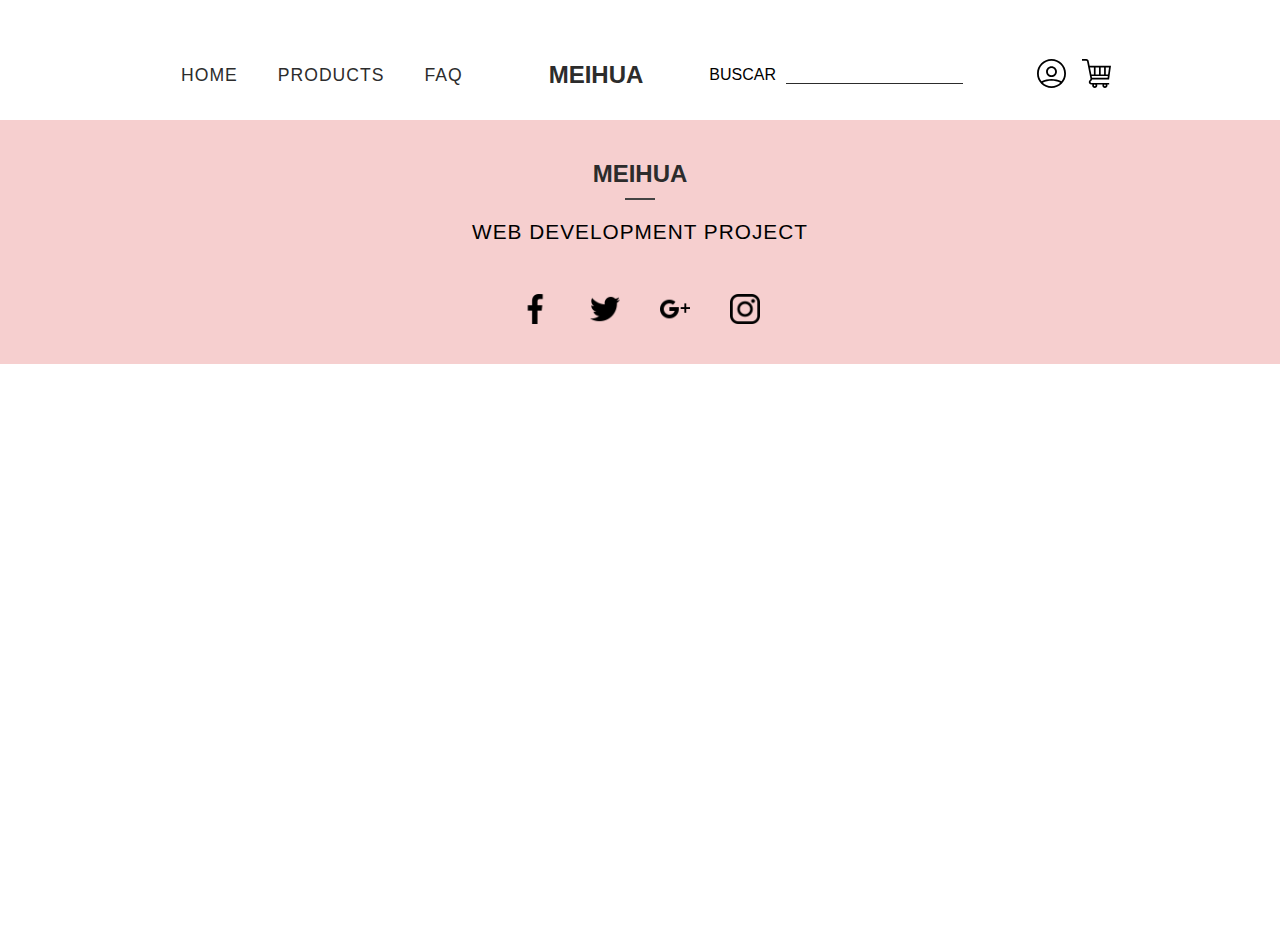
==== cart.html @ 2f4f276c "actualizado" ====
<!DOCTYPE html>
<html lang="en">
<head>
    <meta charset="UTF-8">
    <meta name="viewport" content="width=device-width, initial-scale=1.0">
    <meta http-equiv="X-UA-Compatible" content="ie=edge">
    <title>Document</title>
    <link rel="stylesheet" href="./css/style.css">
    <link rel="stylesheet" href="./css/navbar.css">
    <link rel="stylesheet" href="./css/footer.css">

</head>
<body>
    <header>
        <nav>
 
            <ul id="menu" class="nav-links">
                <li><a href="index.html">Home</a></li>
                <li><a href="products.html">Products</a></li>
                <li><a href="faq.html">faq</a></li>
            </ul>
            
        </nav>

        <div class="logo">
            <a href="index.html">MEIHUA</a>
      </div>
    <div class="search-bar">
        <p>BUSCAR</p><input type="text">
    </div>
            <div class="nav-icons">
                <a href="register-login.html"><img src="[data-uri]" /></a>
                <a href="cart.html"><img src="[data-uri]" /></a>
            </div>
        
    </header>

<main>

</main>

    


    <footer>
        <h4>Meihua</h4>
        <hr>
        <p>web development project</p>
        <div class="rrss-icons">
            <div class="icons-rrss">
                <img src="/img/facebook-icon.png" alt="facebook">
            </div>
    
            <div class="icons-rrss">
                <img src="/img/twitter-icon.png" alt="twitter">
            </div>
    
            <div class="icons-rrss">
                <img src="/img/google-mas.png" alt="google mas">
            </div>
    
            <div class="icons-rrss">
                <img src="/img/instagram-icon.png" alt="instagram">
            </div>
        </div>
    
    </footer>

    </body>
    </html>
---- css/style.css ----
*{
    box-sizing: border-box;
  }


  html, body {
    margin: 0;
    padding: 0;
    width: 100%;
    height: 100vh;
    scroll-behavior: smooth;
}

body{
  font-family: 'Poppins', sans-serif;
  font-weight: 16px;
}


/* PRODUCT SECTION */

.section-3{
    display: flex;
    justify-content: space-between;
    margin: 100px 0 80px 0;
    padding: 0px 100px;
}

.section-iz{
    width: 400px;
}

.section-iz h3{
    font-weight: 600;
    font-size: 3rem;
}


.section-iz h4{
    margin: 20px 0px 0px 0px;
    font-size: 1.2rem;
    font-weight: 500;
}

.productos-box{
    display: flex;
}

.productos-box-contenedor{
    display: inline-flex;
    flex-wrap: wrap;
}

#productos{
    text-align: center;
    width: 300px;
    background-color: #feb1b1;
}

#productos img{
    width: 300px;
}

#productos h2{
    font-weight: 600;
    font-size: 1.5rem;
    margin: 20px 0px 10px 0px;
}

#productos p{
    font-size: 1.4rem;
    font-weight: 300;
    margin-bottom: 20px;
}

.filter-buttons{
    display: flex;
    justify-content: space-evenly;
    flex-wrap: wrap;
    margin: 30px 0px;
}

.filter-buttons .filters{
    margin: 10px 5px;
    width: 140px;
    height: 40px;
    border: 1px solid #feb1b1;
    background-color: transparent;
    text-transform: lowercase;
    font-weight: 400;
    font-size: 1rem;
}

.filter-buttons .filters:hover{
    background-color: #2c2c2c;
    color: #fff;
    border-color: #2c2c2c;
}




/* FAQ SECTION */

/*SMALL MOBILE RESPONSIVE*/
@media (min-width: 320px){
.banner1{
    width: 100%;
    height: 90px;
    background: url(https://images.unsplash.com/photo-1498843053639-170ff2122f35?ixlib=rb-1.2.1&auto=format&fit=crop&w=934&q=80) no-repeat 50% 35%;
    background-size: cover;
}

.faq-section{
    margin: 20px 35px 60px 35px; 
}

.faq-h2{
    font-weight: 600;
    font-size: 1rem;
    margin: 30px 100px 10px 100px;
}

.faq-blue{
    width: 100%;
    height: auto;
    background-color: #DBEFF2;
    margin: 15px 0px 15px 0px;
    padding: 10px;
}

.faq-grey{
    width: 100%;
    height: auto;
    background-color: #E9E9E9;
    margin: 15px 0px 15px 0px;
    padding: 10px;
}

.faq-question{
    font-size: 0.9rem;
    line-height: 1.2rem;
    margin-bottom: 10px;
    font-weight: 600;
    text-transform: uppercase;
}

.faq-text{
    font-size: 0.85rem;
    line-height: 1rem;
    font-weight: 400;
}
}

/*MEDIUM MOBILE RESPONSIVE*/
@media (min-width: 570px){
    .banner1{
        height: 140px;
    }
    
    .faq-section{
        margin: 30px 45px 60px 45px; 
    }
    
    .faq-blue{
        padding: 20px;
    }
    
    .faq-grey{
        padding: 20px;
    }
    }


/*TABLET RESPONSIVE*/
@media (min-width: 720px){
    .banner1{
        height: 180px;
    }
    
    .faq-section{
        margin: 40px 55px 65px 55px; 
    }
    
    .faq-h2{
        font-size: 2rem;    
    }
    
    .faq-blue{
        margin: 25px 0px 25px 0px;
        padding: 30px;
    }
    
    .faq-grey{
        margin: 25px 0px 25px 0px;
        padding: 30px;
    }
    
    .faq-question{
        font-size: 1rem;
        line-height: 1.2rem;
        margin-bottom: 15px;
    }
    
    .faq-text{
        font-size: 0.95rem;
        line-height: 1.1rem;
    }
    }


/* DESKTOP RESPONSIVE */
@media (min-width: 1024px){
    .banner1{
        height: 210px;
    }
    
    .faq-section{
        margin: 50px 70px 80px 70px; 
    }
    
    .faq-h2{
        margin-top: 60px;
        font-size: 3rem;
    }
    
    .faq-blue{
        margin: 35px 0px 35px 0px;
        padding: 40px;
    }
    
    .faq-grey{
        margin: 35px 0px 35px 0px;
        padding: 40px;
    }
    
    .faq-question{
        font-size: 1.3rem;
        line-height: 1.8rem;
        margin-bottom: 25px;
    }
    
    .faq-text{
        font-size: 1.1rem;
        line-height: 1.7rem;
    }
    }




/* SIGNUP PAGE & LOGIN PAGE */

.login-register-box{
    display: flex;
    flex-direction: row;
    flex-wrap: wrap;
    justify-content: space-evenly;
    margin: 70px auto 0px auto;
}

.login-register-box h2{
    font-weight: 700;
    font-size: 1.2rem;
    margin-bottom: 10px;
    text-transform: uppercase;

}

.register-info{
    font-weight: 300;
    font-size: 0.9375rem;
}

.redirect-register{
    width: 100%;
    text-align: center;
    margin: 20px 0;
    color: #2c2c2c;
    padding: 10px;
    background-color: #DBEFF2;
}

.register-info a{
    text-decoration: none;
    text-transform: uppercase;
    font-weight: 400;
}

.signup, .login{
      width: 350px;
  }
  
  .form-wrapper{
      display: flex;
      justify-content: center;
      flex-direction: column;
      align-items: center;
  }
  
  .form-wrapper > form{
      display: flex;
      flex-direction: column;
      width: 100%;
      max-width: 500px;
  }
  
  .signup-form>input,
  .login-form>input{
      margin: 8px 0px;
      border: none;
      border-bottom: 1px solid #D0D0D0;
      padding: 10px 30px;
      font-family: 'Poppins', sans-serif;
      font-weight: 300;
      font-size: 0.9375rem;
      outline: none;
  }

  .form-wrapper button{
    width: 100%;
    text-align: center;
    margin: 20px 0;
    color: #2c2c2c;
    border: none;
    padding: 10px;
    background-color: #DBEFF2;
    font-weight: 300;
    font-size: 0.9375rem;
    font-family: 'Poppins', sans-serif;
    text-transform: uppercase;
    font-weight: 400;
  }

  .message-container{
      text-align: center;
      width: 100%;
      max-width: 500px;
  }
  
  
  .message-container p{
      background-color: var(--red-color);
      padding: 10px;
      margin: 20px 0;
      font-size: 0.9rem;
      color: #2c2c2c;
      border-radius: 5px;
      border: 1px solid #feb1b1;
  }
  
  .message-container p.correct-message {
      background-color: rgb(47, 164, 93);
      border: 1px solid #dbf1c1;
  }
---- css/navbar.css ----
*{
  margin: 0;
  padding: 0;
  box-sizing: border-box;
}


/*@media (min-width: 320px){*/
/*
  header{
    display: flex;
    justify-content: space-around;
    align-items: center;
    padding: 0px 2%;
    height: auto;
    width: 100%;
    background-color: #fff;
    margin: 140px auto 20px auto;  
  }*/
 
  /* .logo{
    position: absolute;
    top: 60px;
    text-align: center;
    width: 9rem;
    height: auto;
    cursor: pointer;
  } *//*
 
  .nav-links{
    display: inline-flex;
    list-style: none;
  }
 
 .nav-links li{
   padding: 0 10px 5px 0;
 }
 
 .nav-links li a {
   font-size: 0.875rem;
   color: #2C2C2C;
   font-weight: 500;
   text-decoration: none;
   transition: all 0.3s ease 0s;
   letter-spacing: 0.5px;
   text-transform: uppercase;
 }
 
 .cool-link::after{
     content: '';
     display: block;
     width: 0;
     height: 2px;
     background: #80C8D0;
     transition: width .3s;
   }
   
 .cool-link:hover::after{
     width: 100%;
     transition: width .3s;
   }
 .cool-link::after{
   content: '';
   display: block;
   width: 0;
   height: 2px;
   background: #80C8D0;
   transition: width .3s;
 }
 
 .cool-link:hover::after{
   width: 100%;
   transition: width .3s;
 }
 
 .nav-icons{
   display: inline-flex;
   margin: 0;
   padding: 0;
 }
 
 .nav-icons img{
   width: 30px;
   padding: 0px 5px;
 }
 }*/



@media (min-width: 1024px){

 header{
   display: flex;
   justify-content: space-around;
   align-items: center;
   padding: 0px 10%;
   height: 90px;
   width: 100%;
   margin: 30px auto 0px auto;
   background-color: #fff;
 }

 .logo a{
   cursor: pointer;
   text-decoration: none;
   color: #2C2C2C;
   font-weight: bolder;
   font-size: 1.5rem;
 }


 .nav-links{
   display: inline-flex;
   list-style: none;
 }

.nav-links li{
  padding: 0px 20px;
}

.nav-links li a {
  font-size: 1.1rem;
  color: #2C2C2C;
  font-weight: 500;
  text-decoration: none;
  transition: all 0.3s ease 0s;
  letter-spacing: 1px;
  text-transform: uppercase;
}

.nav-icons{
  display: inline-flex;
}

.nav-icons img{
  width: 45px;
  padding: 0px 8px;
}

.search-bar{
  display: flex;
  justify-content: flex-start;
  flex-direction: row;
}
.search-bar input{
  border: none;
  border-bottom: 1px solid #2c2c2c;
  margin-left: 10px;
  outline: none;
}

.search-bar p{
  font-weight: 400;
}

}
---- css/footer.css ----
*{
    margin: 0;
    padding: 0;
    box-sizing: border-box;
}

/*SMALL MOBILE RESPONSIVE*/

@media (min-width: 320px){

footer{
    background: #F6CFCF;
    height: 220px;
    text-align: center;
    padding: 10px;
    padding-top: 50px;
}

footer > h4{
    color: #2C2C2C;
   font-weight: 600;
   font-size: 1rem;
   text-transform: uppercase;
}

footer hr{
    margin: 5px auto 10px auto;
    border: 1px solid #444444;
    width: 18px;
}

footer p{
    font-size: 0.7rem;
    letter-spacing: 1px;
    font-weight: 200;
    text-transform: uppercase;
}

.separador-vertical{
    font-weight: 100;
    font-size: 0.8rem;
    padding: 0px 5px;

}

.rrss-icons{
    display: flex;
    justify-content: center;
    margin: 20px auto 10px auto;
}

.icons-rrss{
    margin: 0px 10px;
    width: 25px;
    height: 25px;
}

.icons-rrss img{
    width: 100%;
}
}

/*TABLET*/

@media (min-width: 770px){
    footer{
        height: 280px;
        padding-top: 60px;
    }
    
    footer > h4{
        font-size: 1.3rem;
    }
    
    footer hr{
        margin: 10px auto 20px auto;
        border: 1px solid #444444;
        width: 25px;
    }
    
    footer p{
        font-size: 1.1rem;
    }
    
    .separador-vertical{
        font-size: 1.2rem;    
    }
    
    .rrss-icons{
        margin: 40px auto 10px auto;
    }
    
    .icons-rrss{
        margin: 0px 25px;
        width: 25px;
        height: 25px;
    }
    }



    
    /*DESKTOP*/

@media (min-width: 1200px){
    footer{
        height: auto;
        padding: 40px;
    }
    
    footer > h4{
   font-size: 1.5rem;
    }
    
    footer hr{
        width: 30px;
    }
    
    footer p{
        font-size: 1.3rem;
    }
    
    .separador-vertical{
        font-size: 1.4rem;    
    }
    
    .rrss-icons{
        margin: 50px auto 0px auto;
    }
    
    .icons-rrss{
        margin: 0px 20px;
        width: 30px;
        height: 30px;
    }
    }
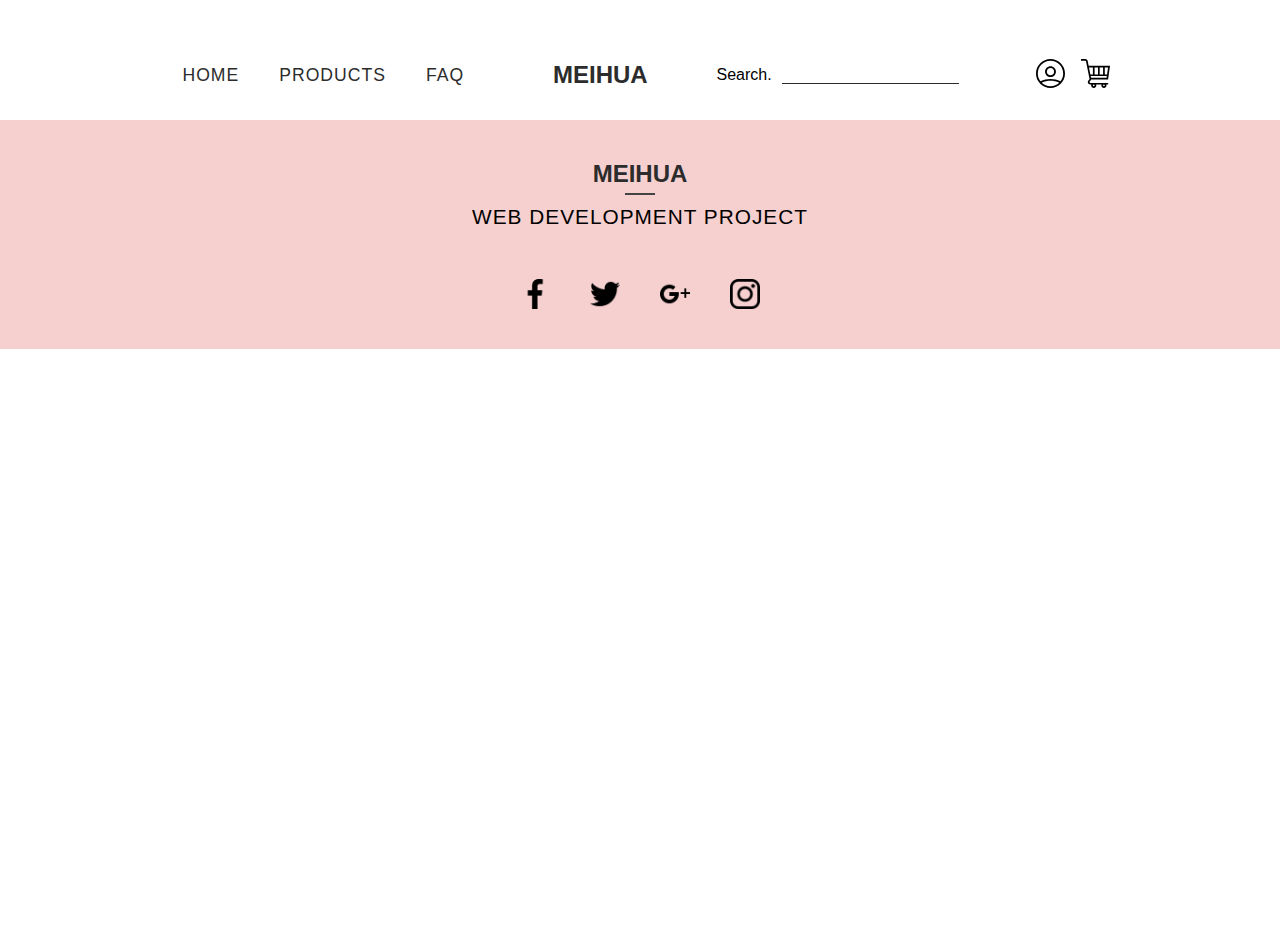
==== commit 2bd7d8fd: "actualizacion responsive" ====
--- a/cart.html
+++ b/cart.html
@@ -4,29 +4,37 @@
     <meta charset="UTF-8">
     <meta name="viewport" content="width=device-width, initial-scale=1.0">
     <meta http-equiv="X-UA-Compatible" content="ie=edge">
-    <title>Document</title>
-    <link rel="stylesheet" href="./css/style.css">
-    <link rel="stylesheet" href="./css/navbar.css">
-    <link rel="stylesheet" href="./css/footer.css">
+    <title>MEIHUA | Cosmetics</title>
+    <link rel="stylesheet" href="css/style.css">
+    <link rel="stylesheet" href="css/responsive.css">
+    <link rel="stylesheet" href="css/navbar.css">
+    <link rel="stylesheet" href="css/footer.css">
 
 </head>
 <body>
     <header>
         <nav>
- 
-            <ul id="menu" class="nav-links">
+            <input type="checkbox" id="toggle" class="hidden">
+                  <label for="toggle" class="nav-btn">
+                        <i></i>
+                        <i></i>
+                        <i></i>
+                  </label>
+            
+            <div class="nav-links">
+            <ul>
                 <li><a href="index.html">Home</a></li>
                 <li><a href="products.html">Products</a></li>
                 <li><a href="faq.html">faq</a></li>
             </ul>
-            
+        </div>
         </nav>
 
         <div class="logo">
             <a href="index.html">MEIHUA</a>
       </div>
     <div class="search-bar">
-        <p>BUSCAR</p><input type="text">
+        <p>Search.</p><input type="text" placeholder="Search.">
     </div>
             <div class="nav-icons">
                 <a href="register-login.html"><img src="[data-uri]" /></a>
@@ -37,34 +45,38 @@
 
 <main>
 
+<div class="table-items">
+    
+</div>
+
 </main>
 
     
 
 
-    <footer>
-        <h4>Meihua</h4>
-        <hr>
-        <p>web development project</p>
-        <div class="rrss-icons">
-            <div class="icons-rrss">
-                <img src="/img/facebook-icon.png" alt="facebook">
-            </div>
-    
-            <div class="icons-rrss">
-                <img src="/img/twitter-icon.png" alt="twitter">
-            </div>
-    
-            <div class="icons-rrss">
-                <img src="/img/google-mas.png" alt="google mas">
-            </div>
-    
-            <div class="icons-rrss">
-                <img src="/img/instagram-icon.png" alt="instagram">
-            </div>
+<footer>
+    <h4>Meihua</h4>
+    <hr>
+    <p>web development project</p>
+    <div class="rrss-icons">
+        <div class="icons-rrss">
+            <img src="img/facebook-icon.png" alt="facebook">
         </div>
-    
-    </footer>
+
+        <div class="icons-rrss">
+            <img src="img/twitter-icon.png" alt="twitter">
+        </div>
+
+        <div class="icons-rrss">
+            <img src="img/google-mas.png" alt="google mas">
+        </div>
+
+        <div class="icons-rrss">
+            <img src="img/instagram-icon.png" alt="instagram">
+        </div>
+    </div>
+
+</footer>
 
     </body>
     </html>--- a/css/style.css
+++ b/css/style.css
@@ -16,18 +16,24 @@
   font-weight: 16px;
 }
 
+button{
+    outline: none;
+}
 
 /* PRODUCT SECTION */
 
 .section-3{
     display: flex;
-    justify-content: space-between;
+    flex-direction: row;
+    justify-content: space-around;
     margin: 100px 0 80px 0;
-    padding: 0px 100px;
+    padding: 0px 5%;
+    width: 100%;
 }
 
 .section-iz{
-    width: 400px;
+    width: 260px;
+    margin-left: 3%;
 }
 
 .section-iz h3{
@@ -42,35 +48,42 @@
     font-weight: 500;
 }
 
-.productos-box{
-    display: flex;
-}
-
-.productos-box-contenedor{
-    display: inline-flex;
+#productos{
+    display: flex;
     flex-wrap: wrap;
-}
-
-#productos{
+    justify-content: space-evenly;
     text-align: center;
-    width: 300px;
-    background-color: #feb1b1;
+    width: 900px;
+}
+
+#productos div{
+    display: flex;
+    flex-direction: column;
+    justify-content: flex-start;
+    align-items: center;
+    width: 200px;
+    margin: 1%;
+}
+
+.img-prod{
+    width: 15rem;
 }
 
 #productos img{
-    width: 300px;
+    width: 100%;
+    margin-bottom: 20px;
 }
 
 #productos h2{
     font-weight: 600;
-    font-size: 1.5rem;
-    margin: 20px 0px 10px 0px;
+    font-size: 1rem;
+    word-wrap: break-word;
+    margin-bottom: 10px;
 }
 
 #productos p{
     font-size: 1.4rem;
-    font-weight: 300;
-    margin-bottom: 20px;
+    font-weight: 300;    
 }
 
 .filter-buttons{
@@ -82,8 +95,8 @@
 
 .filter-buttons .filters{
     margin: 10px 5px;
-    width: 140px;
-    height: 40px;
+    width: auto;
+    padding: 1%;
     border: 1px solid #feb1b1;
     background-color: transparent;
     text-transform: lowercase;
@@ -91,128 +104,20 @@
     font-size: 1rem;
 }
 
-.filter-buttons .filters:hover{
+.filter-buttons .filters:hover, .filters:active{
     background-color: #2c2c2c;
     color: #fff;
     border-color: #2c2c2c;
 }
 
 
-
-
-/* FAQ SECTION */
-
-/*SMALL MOBILE RESPONSIVE*/
-@media (min-width: 320px){
-.banner1{
-    width: 100%;
-    height: 90px;
-    background: url(https://images.unsplash.com/photo-1498843053639-170ff2122f35?ixlib=rb-1.2.1&auto=format&fit=crop&w=934&q=80) no-repeat 50% 35%;
-    background-size: cover;
-}
-
-.faq-section{
-    margin: 20px 35px 60px 35px; 
-}
-
-.faq-h2{
-    font-weight: 600;
-    font-size: 1rem;
-    margin: 30px 100px 10px 100px;
-}
-
-.faq-blue{
-    width: 100%;
-    height: auto;
-    background-color: #DBEFF2;
-    margin: 15px 0px 15px 0px;
-    padding: 10px;
-}
-
-.faq-grey{
-    width: 100%;
-    height: auto;
-    background-color: #E9E9E9;
-    margin: 15px 0px 15px 0px;
-    padding: 10px;
-}
-
-.faq-question{
-    font-size: 0.9rem;
-    line-height: 1.2rem;
-    margin-bottom: 10px;
-    font-weight: 600;
-    text-transform: uppercase;
-}
-
-.faq-text{
-    font-size: 0.85rem;
-    line-height: 1rem;
-    font-weight: 400;
-}
-}
-
-/*MEDIUM MOBILE RESPONSIVE*/
-@media (min-width: 570px){
-    .banner1{
-        height: 140px;
-    }
-    
-    .faq-section{
-        margin: 30px 45px 60px 45px; 
-    }
-    
-    .faq-blue{
-        padding: 20px;
-    }
-    
-    .faq-grey{
-        padding: 20px;
-    }
-    }
-
-
-/*TABLET RESPONSIVE*/
-@media (min-width: 720px){
-    .banner1{
-        height: 180px;
-    }
-    
-    .faq-section{
-        margin: 40px 55px 65px 55px; 
-    }
-    
-    .faq-h2{
-        font-size: 2rem;    
-    }
-    
-    .faq-blue{
-        margin: 25px 0px 25px 0px;
-        padding: 30px;
-    }
-    
-    .faq-grey{
-        margin: 25px 0px 25px 0px;
-        padding: 30px;
-    }
-    
-    .faq-question{
-        font-size: 1rem;
-        line-height: 1.2rem;
-        margin-bottom: 15px;
-    }
-    
-    .faq-text{
-        font-size: 0.95rem;
-        line-height: 1.1rem;
-    }
-    }
-
-
-/* DESKTOP RESPONSIVE */
-@media (min-width: 1024px){
+/* FAQ PAGE*/
+
     .banner1{
         height: 210px;
+        width: 100%;
+        background: url(https://images.unsplash.com/photo-1498843053639-170ff2122f35?ixlib=rb-1.2.1&auto=format&fit=crop&w=934&q=80) no-repeat 50% 35%;
+        background-size: cover;
     }
     
     .faq-section{
@@ -220,16 +125,23 @@
     }
     
     .faq-h2{
-        margin-top: 60px;
+        font-weight: 600;
+        margin: 60px 100px 10px 100px;
         font-size: 3rem;
     }
     
     .faq-blue{
+        width: 100%;
+        height: auto;
+        background-color: #DBEFF2;
         margin: 35px 0px 35px 0px;
         padding: 40px;
     }
     
     .faq-grey{
+        width: 100%;
+        height: auto;
+        background-color: #E9E9E9;
         margin: 35px 0px 35px 0px;
         padding: 40px;
     }
@@ -238,15 +150,17 @@
         font-size: 1.3rem;
         line-height: 1.8rem;
         margin-bottom: 25px;
+        text-transform: uppercase;
+        font-weight: 600;
+
     }
     
     .faq-text{
         font-size: 1.1rem;
         line-height: 1.7rem;
-    }
-    }
-
-
+        font-weight: 400;
+
+    }
 
 
 /* SIGNUP PAGE & LOGIN PAGE */
@@ -256,7 +170,8 @@
     flex-direction: row;
     flex-wrap: wrap;
     justify-content: space-evenly;
-    margin: 70px auto 0px auto;
+    margin: 70px 2% 0px 2%;
+    padding: 2%;
 }
 
 .login-register-box h2{
@@ -289,6 +204,9 @@
 
 .signup, .login{
       width: 350px;
+      padding: 20px;
+      margin-bottom: 60px;
+
   }
   
   .form-wrapper{
@@ -352,4 +270,6 @@
   .message-container p.correct-message {
       background-color: rgb(47, 164, 93);
       border: 1px solid #dbf1c1;
-  }+  }
+
+  --- a/css/responsive.css
+++ b/css/responsive.css
@@ -0,0 +1,179 @@
+/* PRODUCT SECTION */
+@media only screen and (max-width: 864px){
+    .section-3{
+        flex-wrap: wrap;
+        margin: 30px 0 30px 0;
+    }
+
+    .section-iz{
+        width: 100%;
+        margin-left: 0;
+        margin-bottom: 15px;
+    }
+
+    .section-iz h3{
+        font-size: 2rem;
+    }
+
+    .section-iz h4{
+        margin: 10px 0 0 0;
+        font-size: 1rem;
+    }
+
+    #productos{
+        width: 100%;
+    }
+
+    #productos div{
+        width: 170px;
+        margin: 10px;
+    }
+
+    #productos img{
+        margin-bottom: 10px;
+    }
+
+    #productos h2{
+        font-size: 0.9375rem;
+        margin-bottom: 5px;
+    }
+
+    #productos p{
+        font-size: 1.2rem;
+    }
+
+    .filter-buttons{
+        justify-content: flex-start;
+        margin: 10px 0px;
+    }
+
+    .filter-buttons .filters{
+        margin: 5px;
+    }
+}
+
+@media only screen and (max-width: 320px){
+    .section-3{
+        margin: 20px 0 20px 0;
+    }
+
+    #productos div{
+        width: 140px;
+        margin: 2px;
+    }
+}
+
+
+/* FAQ SECTION */
+
+/*TABLET RESPONSIVE*/
+@media only screen and (max-width: 720px){
+    .banner1{
+        height: 180px;
+    }
+    
+    .faq-section{
+        margin: 40px 55px 65px 55px; 
+    }
+    
+    .faq-h2{
+        font-weight: 600;
+        font-size: 2rem;    
+    }
+    
+    .faq-blue{
+        margin: 25px 0px 25px 0px;
+        padding: 30px;
+    }
+    
+    .faq-grey{
+        margin: 25px 0px 25px 0px;
+        padding: 30px;
+    }
+    
+    .faq-question{
+        font-size: 1rem;
+        line-height: 1.2rem;
+        margin-bottom: 15px;
+    }
+    
+    .faq-text{
+        font-size: 0.95rem;
+        line-height: 1.1rem;
+    }
+    }
+
+
+/*MEDIUM MOBILE RESPONSIVE*/
+@media only screen and (max-width: 570px){
+    .banner1{
+        height: 140px;
+    }
+    
+    .faq-section{
+        margin: 30px 45px 60px 45px; 
+    }
+    
+    .faq-blue{
+        padding: 20px;
+    }
+    
+    .faq-grey{
+        padding: 20px;
+    }
+    }
+
+
+/*SMALL MOBILE RESPONSIVE*/
+@media only screen and (max-width: 320px){
+    .banner1{
+        height: 90px;
+       
+    }
+    
+    .faq-section{
+        margin: 20px 15px 60px 15px; 
+    }
+    
+    .faq-h2{
+        font-size: 1rem;
+    }
+    
+    .faq-blue{
+        margin: 15px 0px 15px 0px;
+        padding: 5px;
+    }
+    
+    .faq-grey{
+        margin: 15px 0px 15px 0px;
+        padding: 10px;
+    }
+    
+    .faq-question{
+        font-size: 0.8rem;
+        line-height: 1.2rem;
+        margin-bottom: 10px;
+
+    }
+    
+    .faq-text{
+        font-size: 0.85rem;
+        line-height: 1rem;
+    }
+    }
+    
+
+    /* REGISTER LOGIN*/
+
+    @media only screen and (max-width: 320px){
+        .login-register-box{
+            margin: 10px 2% 0px 2%;
+        }
+        
+        
+        .signup, .login{
+            padding: 20px;
+            margin-bottom: 0px;
+      
+        }
+      }--- a/css/navbar.css
+++ b/css/navbar.css
@@ -3,91 +3,6 @@
   padding: 0;
   box-sizing: border-box;
 }
-
-
-/*@media (min-width: 320px){*/
-/*
-  header{
-    display: flex;
-    justify-content: space-around;
-    align-items: center;
-    padding: 0px 2%;
-    height: auto;
-    width: 100%;
-    background-color: #fff;
-    margin: 140px auto 20px auto;  
-  }*/
- 
-  /* .logo{
-    position: absolute;
-    top: 60px;
-    text-align: center;
-    width: 9rem;
-    height: auto;
-    cursor: pointer;
-  } *//*
- 
-  .nav-links{
-    display: inline-flex;
-    list-style: none;
-  }
- 
- .nav-links li{
-   padding: 0 10px 5px 0;
- }
- 
- .nav-links li a {
-   font-size: 0.875rem;
-   color: #2C2C2C;
-   font-weight: 500;
-   text-decoration: none;
-   transition: all 0.3s ease 0s;
-   letter-spacing: 0.5px;
-   text-transform: uppercase;
- }
- 
- .cool-link::after{
-     content: '';
-     display: block;
-     width: 0;
-     height: 2px;
-     background: #80C8D0;
-     transition: width .3s;
-   }
-   
- .cool-link:hover::after{
-     width: 100%;
-     transition: width .3s;
-   }
- .cool-link::after{
-   content: '';
-   display: block;
-   width: 0;
-   height: 2px;
-   background: #80C8D0;
-   transition: width .3s;
- }
- 
- .cool-link:hover::after{
-   width: 100%;
-   transition: width .3s;
- }
- 
- .nav-icons{
-   display: inline-flex;
-   margin: 0;
-   padding: 0;
- }
- 
- .nav-icons img{
-   width: 30px;
-   padding: 0px 5px;
- }
- }*/
-
-
-
-@media (min-width: 1024px){
 
  header{
    display: flex;
@@ -108,8 +23,7 @@
    font-size: 1.5rem;
  }
 
-
- .nav-links{
+ .nav-links ul{
    display: inline-flex;
    list-style: none;
  }
@@ -153,4 +67,164 @@
   font-weight: 400;
 }
 
+::-webkit-input-placeholder{
+  opacity: 0;
+}
+
+
+
+
+
+
+
+
+
+@media only screen and (max-width: 864px){
+
+  .nav-links {
+    position: fixed;
+    top: 0;
+    left: 0;
+    width: 100%;
+    height: 100%;
+    z-index: -1;
+    background-color: #DBEFF2;
+    opacity: 0;
+    transition: all 0.2s ease;
+}
+
+.nav-links ul {
+    position: absolute;
+    display: flex;
+    flex-direction: column;
+    top: 50%;
+    transform: translateY(-50%);
+    width: 100%;
+}
+
+.nav-links ul li {
+    display: block;
+    float: none;
+    width: 100%;
+    text-align: center;
+    margin-bottom: 50px;
+}
+
+.nav-links ul li:nth-child(1) a {
+    transition-delay: 0.2s;
+}
+
+.nav-links ul li:nth-child(2) a {
+    transition-delay: 0.3s;
+}
+
+.nav-links ul li:nth-child(3) a {
+    transition-delay: 0.4s;
+}
+
+.nav-links ul li:nth-child(4) a {
+    transition-delay: 0.5s;
+}
+
+.nav-links ul li:not(:first-child) {
+    margin-left: 0;
+}
+
+.nav-links ul li a {
+    padding: 10px 24px;
+    opacity: 0;
+    color: #000;
+    font-size: 1.5rem;
+    font-weight: 600;
+    letter-spacing: 1.2px;
+    transform: translateX(-20px);
+    transition: all 0.2s ease;
+}
+
+.nav-btn {
+    position: relative;
+    display: block;
+    width: 48px;
+    height: 35px;
+    cursor: pointer;
+    z-index: 9999;
+    border-radius: 50%;
+}
+
+.nav-btn i {
+    display: block;
+    width: 35px;
+    height: 3px;
+    z-index: 1;
+    background: #000;
+    border-radius: 2px;
+}
+
+.nav-btn i:nth-child(1) {
+    margin-top: 16px;
+}
+
+.nav-btn i:nth-child(2) {
+    margin-top: 4px;
+    opacity: 1;
+}
+
+.nav-btn i:nth-child(3) {
+    margin-top: 3px;
+}
+}
+
+#toggle:checked + .nav-btn {
+transform: rotate(45deg);
+}
+
+#toggle:checked + .nav-btn i {
+background: #000;
+transition: transform 0.2s ease;
+}
+
+#toggle:checked + .nav-btn i:nth-child(1) {
+transform: translateY(6px) rotate(180deg);
+}
+
+#toggle:checked + .nav-btn i:nth-child(2) {
+opacity: 0;
+}
+
+#toggle:checked + .nav-btn i:nth-child(3) {
+transform: translateY(-6px) rotate(90deg);
+}
+
+#toggle:checked ~   .nav-links {
+z-index: 9990;
+opacity: 1;
+}
+
+#toggle:checked ~   .nav-links ul li a {
+opacity: 1;
+transform: translateX(0);
+}
+
+.hidden {
+display: none;
+}
+
+
+@media only screen and (max-width: 570px){
+  .logo{
+    display: none;
+  }
+}
+
+@media only screen and (min-width: 320px) and (max-width: 520px){
+  .search-bar p{
+    display: none;
+  }
+
+  ::-webkit-input-placeholder{
+    opacity: 1;
+    font-size: 1rem;
+    font-weight: 400;
+    font-family: 'Poppins', sans-serif;
+  }
 }--- a/css/footer.css
+++ b/css/footer.css
@@ -4,65 +4,63 @@
     box-sizing: border-box;
 }
 
-/*SMALL MOBILE RESPONSIVE*/
+footer{
+        background: #F6CFCF;
+        text-align: center;
+        height: auto;
+        padding: 40px;
+    }
+    
+footer > h4{
+   font-size: 1.5rem;
+   text-transform: uppercase;
+   color: #2C2C2C;
+    font-weight: 600;
 
-@media (min-width: 320px){
-
-footer{
-    background: #F6CFCF;
-    height: 220px;
-    text-align: center;
-    padding: 10px;
-    padding-top: 50px;
-}
-
-footer > h4{
-    color: #2C2C2C;
-   font-weight: 600;
-   font-size: 1rem;
-   text-transform: uppercase;
-}
-
+    }
+    
 footer hr{
     margin: 5px auto 10px auto;
     border: 1px solid #444444;
-    width: 18px;
-}
-
+    width: 30px;
+    }
+    
 footer p{
-    font-size: 0.7rem;
-    letter-spacing: 1px;
-    font-weight: 200;
-    text-transform: uppercase;
-}
-
+        font-size: 1.3rem;
+        letter-spacing: 1px;
+        font-weight: 200;
+        text-transform: uppercase;
+    }
+    
 .separador-vertical{
-    font-weight: 100;
-    font-size: 0.8rem;
-    padding: 0px 5px;
-
-}
-
+        font-size: 1.4rem;
+        font-weight: 100;
+        padding: 0px 5px;
+    }
+    
 .rrss-icons{
-    display: flex;
-    justify-content: center;
-    margin: 20px auto 10px auto;
-}
-
+        display: flex;
+        justify-content: center;
+        margin: 50px auto 0px auto;
+    }
+    
 .icons-rrss{
-    margin: 0px 10px;
-    width: 25px;
-    height: 25px;
+        margin: 0px 20px;
+        width: 30px;
+        height: 30px;
 }
 
 .icons-rrss img{
     width: 100%;
 }
-}
+
+
+/*SMALL MOBILE RESPONSIVE*/
+
 
 /*TABLET*/
 
-@media (min-width: 770px){
+@media only screen and (max-width: 770px){
     footer{
         height: 280px;
         padding-top: 60px;
@@ -99,38 +97,40 @@
 
 
 
+    @media only screen and (max-width: 320px){
+
+        footer{
+            height: 220px;
+            padding: 10px;
+            padding-top: 50px;
+        }
+        
+        footer > h4{
+           font-size: 1rem;
+        }
+        
+        footer hr{
+            width: 18px;
+        }
+        
+        footer p{
+            font-size: 0.7rem;
+        }
+        
+        .separador-vertical{
+            font-size: 0.8rem;
+        
+        }
+        
+        .rrss-icons{
+            margin: 20px auto 10px auto;
+        }
+        
+        .icons-rrss{
+            margin: 0px 10px;
+            width: 25px;
+            height: 25px;
+        }
+        }
     
-    /*DESKTOP*/
 
-@media (min-width: 1200px){
-    footer{
-        height: auto;
-        padding: 40px;
-    }
-    
-    footer > h4{
-   font-size: 1.5rem;
-    }
-    
-    footer hr{
-        width: 30px;
-    }
-    
-    footer p{
-        font-size: 1.3rem;
-    }
-    
-    .separador-vertical{
-        font-size: 1.4rem;    
-    }
-    
-    .rrss-icons{
-        margin: 50px auto 0px auto;
-    }
-    
-    .icons-rrss{
-        margin: 0px 20px;
-        width: 30px;
-        height: 30px;
-    }
-    }
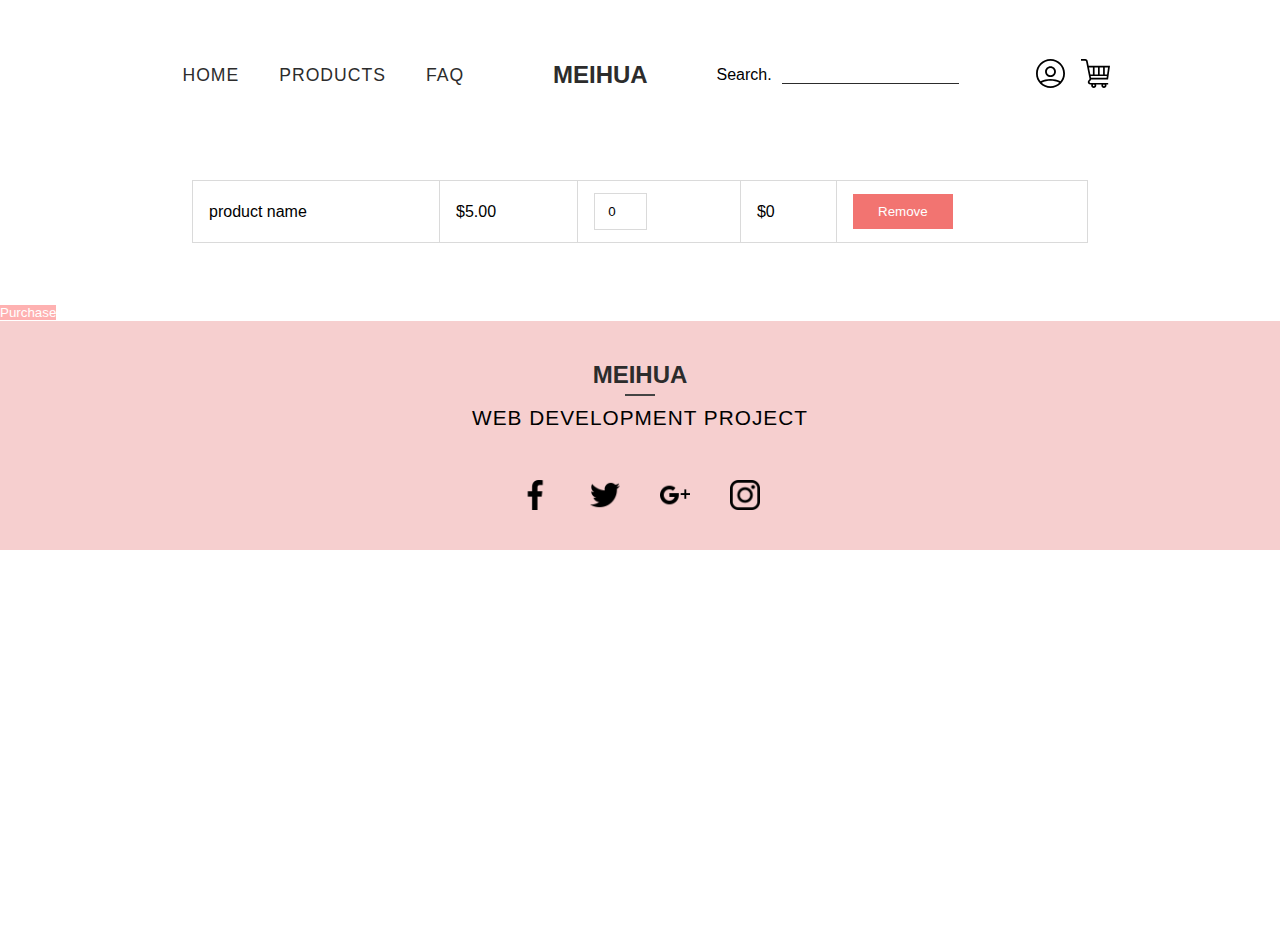
==== commit 53533f13: "js actualizado sort" ====
--- a/cart.html
+++ b/cart.html
@@ -34,7 +34,7 @@
             <a href="index.html">MEIHUA</a>
       </div>
     <div class="search-bar">
-        <p>Search.</p><input type="text" placeholder="Search.">
+        <p>Search.</p><input type="search" placeholder="Search.">
     </div>
             <div class="nav-icons">
                 <a href="register-login.html"><img src="[data-uri]" /></a>
@@ -45,8 +45,29 @@
 
 <main>
 
-<div class="table-items">
-    
+    <div class="tabla">
+    <table id="card-item">
+        <tbody>
+            <tr class="product-item">
+                <td class="name-item">
+                  <span>product name</span>
+                </td>
+                <td class="price-item">$<span>5.00</span></td>
+                <td class="quantity-item">
+                  <input type="number" value="0" min="0"/>
+                </td>
+                <td class="subtotal">$<span>0</span></td>
+                <td class="action">
+                  <button class="btn btn-remove">Remove</button>
+                </td>
+              </tr>
+        </tbody>
+        
+</table>
+
+</div>
+        <p class="calculate-total">
+        <button id="calculate" class="btn btn-success">Purchase</button>
 </div>
 
 </main>
--- a/css/style.css
+++ b/css/style.css
@@ -19,6 +19,10 @@
 button{
     outline: none;
 }
+
+
+
+
 
 /* PRODUCT SECTION */
 
@@ -48,6 +52,11 @@
     font-weight: 500;
 }
 
+.section-iz hr{
+    margin: 30px 0px;
+    border: 1px solid #D0D0D0;
+}
+
 #productos{
     display: flex;
     flex-wrap: wrap;
@@ -56,7 +65,7 @@
     width: 900px;
 }
 
-#productos div{
+#productos .productosolo{
     display: flex;
     flex-direction: column;
     justify-content: flex-start;
@@ -66,7 +75,7 @@
 }
 
 .img-prod{
-    width: 15rem;
+    width: 12rem;
 }
 
 #productos img{
@@ -83,32 +92,42 @@
 
 #productos p{
     font-size: 1.4rem;
-    font-weight: 300;    
-}
-
-.filter-buttons{
+    font-weight: 300;
+}
+
+
+.filter-buttons, .filter-btn{
     display: flex;
     justify-content: space-evenly;
     flex-wrap: wrap;
-    margin: 30px 0px;
-}
-
-.filter-buttons .filters{
-    margin: 10px 5px;
+    margin: 5px 0px;
+}
+
+.filter-buttons .filters, .filter-btn{
+    margin: 5px;
     width: auto;
-    padding: 1%;
+    padding: 0.5rem;
     border: 1px solid #feb1b1;
     background-color: transparent;
     text-transform: lowercase;
     font-weight: 400;
     font-size: 1rem;
-}
-
-.filter-buttons .filters:hover, .filters:active{
+    cursor: pointer;
+}
+
+.filter-buttons .filters:hover,
+.filter-btn:hover,
+.filter-btn:active,
+.filters:active{
     background-color: #2c2c2c;
     color: #fff;
     border-color: #2c2c2c;
 }
+
+
+
+
+
 
 
 /* FAQ PAGE*/
@@ -161,6 +180,11 @@
         font-weight: 400;
 
     }
+
+
+
+
+
 
 
 /* SIGNUP PAGE & LOGIN PAGE */
@@ -272,4 +296,58 @@
       border: 1px solid #dbf1c1;
   }
 
-  +  
+
+
+
+
+  /* CART PAGE */
+th,
+td,
+.btn button,
+.product-item input {
+  padding: 0.75em 1em;
+}
+
+.tabla{
+    display: flex;
+    justify-content: center;
+    padding: 0 15%;
+}
+
+table#card-item {
+    width: 100%;
+    border-collapse: collapse;
+    margin: 60px auto;
+  }
+
+  
+  table#card-item, td,
+  table input {
+    border: 1px solid #dadada;
+  }
+  
+  table input[type='number'] {
+    max-width: 4em;
+  }
+  
+  .btn {
+    display: inline-block;
+    border: 0;
+    cursor: pointer;
+  }
+  
+  .btn-success,
+  .btn-remove {
+    color: #fff;
+  }
+  
+  .btn-success {
+    background-color: #feb1b1;
+  }
+  
+  .btn-remove {
+    background-color: #f27471;
+    width: 100px;
+    padding: 10px;
+  }